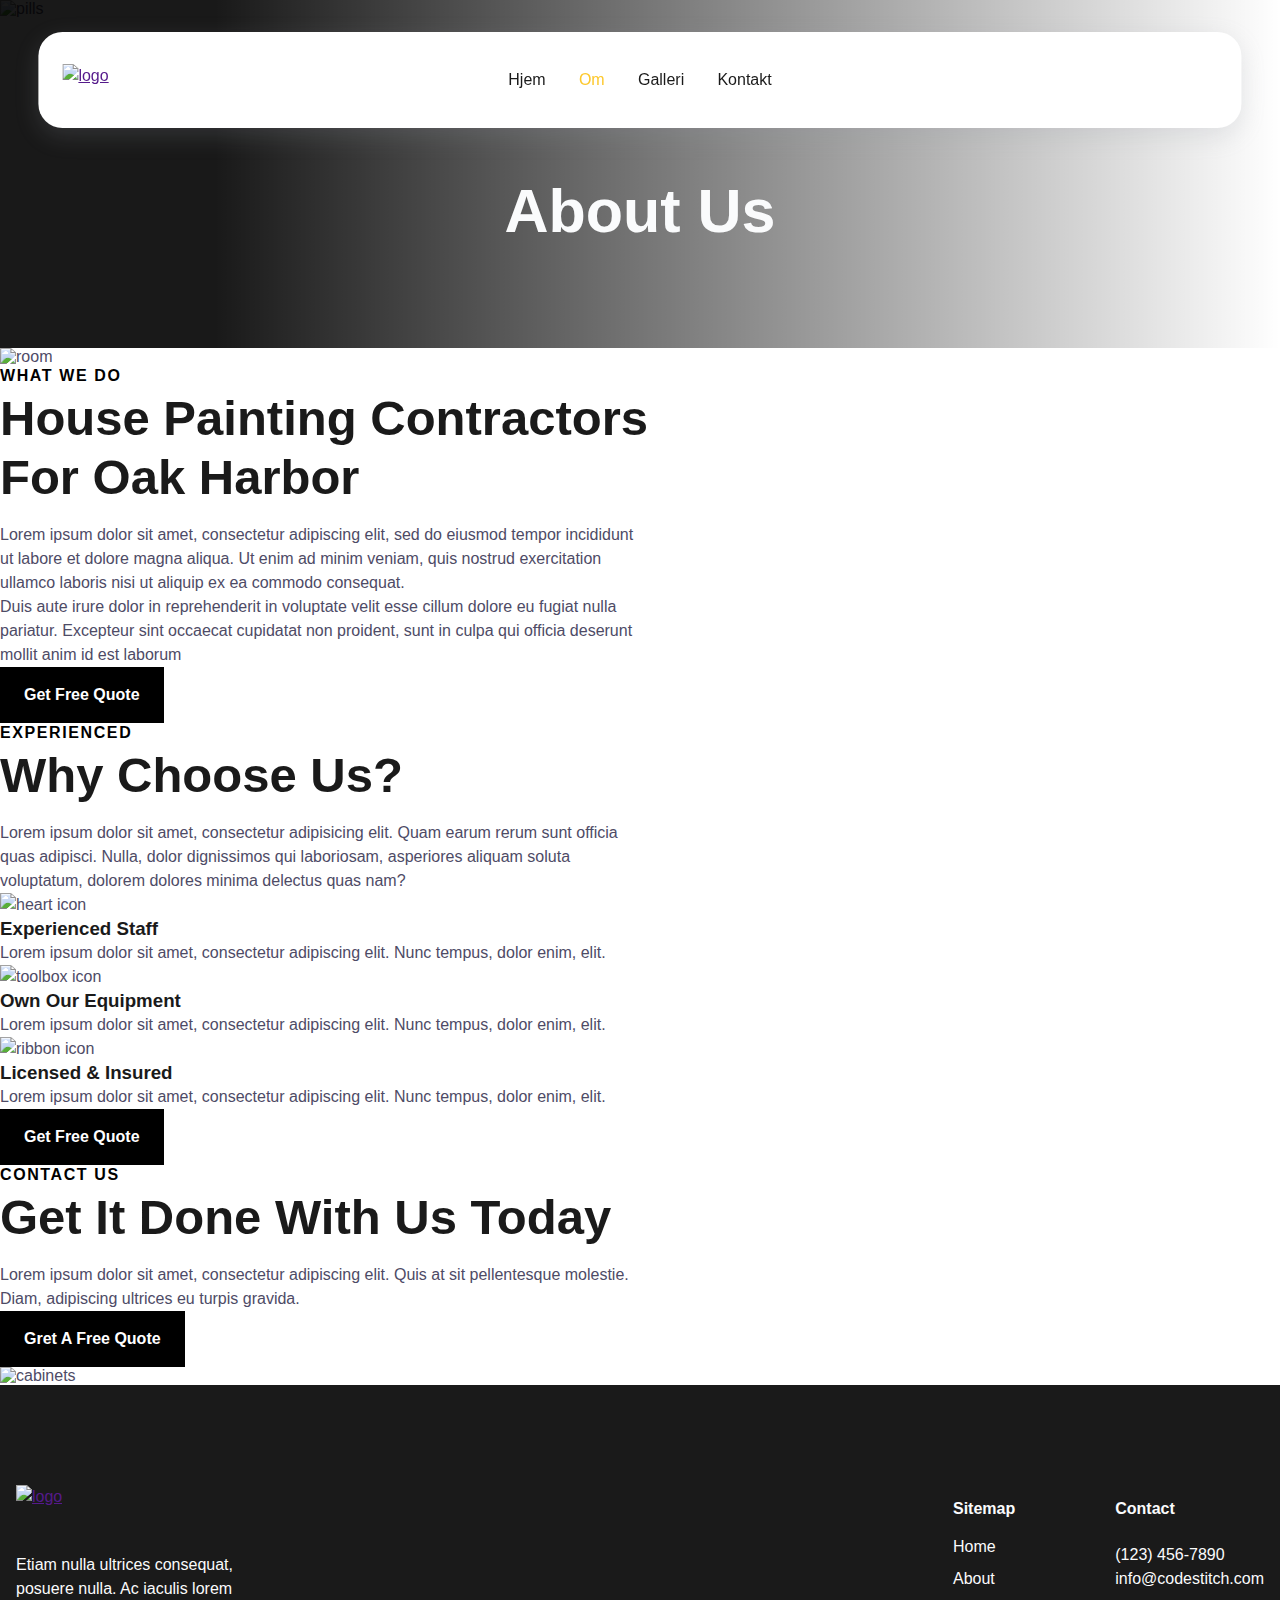
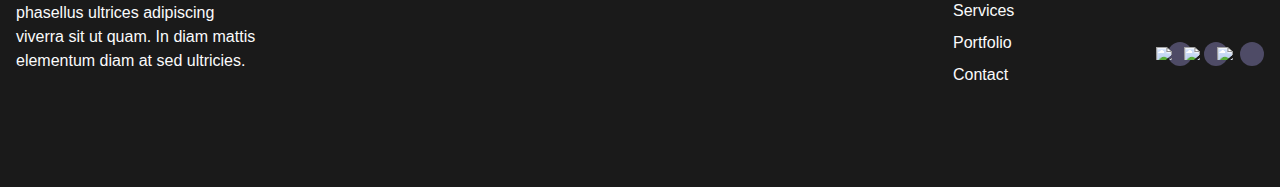
==== about.html @ 6d60dea5 "Setup navigationbar" ====
<!DOCTYPE html>
<html lang="en">
<head>
    <meta charset="UTF-8">
    <meta http-equiv="X-UA-Compatible" content="IE=edge">
    <meta name="viewport" content="width=device-width, initial-scale=1.0">

    <!--Swap our for actual link-->
    <link rel="canonical" href="https://www.website.com/">

    <meta name="description" content="Meta description for the page">
    <meta name="keywords" content="">

    <!--Social Media Display-->
    <meta property="og:title" content="Title that shows up on google searches"/>
    <meta property="og:description" content="Meta description for the page"/>
    <meta property="og:type" content="website" />
    <meta property="og:url" content="Official link for that page (https://www.site.com)"/>
    <meta property="og:image" content="/assets/images/social.jpg"/>
    <meta property="og:image:secure_url" content="/assets/images/social.jpg"/>

    <!--Favicons-->
    <link rel="apple-touch-icon" sizes="180x180" href="/assets/favicons/apple-touch-icon.png">
    <link rel="icon" type="image/png" sizes="32x32" href="/assets/favicons/favicon-32x32.png?v1">
    <link rel="icon" type="image/png" sizes="16x16" href="/assets/favicons/favicon-16x16.png">
    <link rel="manifest" href="/assets/favicons/site.webmanifest">
    <meta name="msapplication-TileColor" content="#da532c">
    <meta name="theme-color" content="#ffffff">

    <!-- Preload -->
    <link rel="preload" as="image" href="assets/images/logo-light.png">
    <link rel="preload" as="font" type="font/woff2" href="/assets/fonts/roboto-v29-latin-regular.woff2" crossorigin>
    <link rel="preload" as="font" type="font/woff2" href="/assets/fonts/roboto-v29-latin-700.woff2" crossorigin>

    <link rel="stylesheet" href="/css/core-styles.css">
    <link rel="stylesheet" href="/css/about.css">
    <link rel="stylesheet" href="/css/dark.css">

    <title>Service Keyword Phrase | Company Name | City, State</title>
</head>
<body>
    <!--Screen reader skip main nav-->
    <a class="skip" aria-label="skip to main content" href="#main">Click To Skip To Main Content</a>

    <!-- ============================================ -->
    <!--                 Navigation                   -->
    <!-- ============================================ -->

    <header id="cs-navigation">
        <div class="cs-container">
            <!--Nav Logo-->
            <!--Logo is turned white in the css with a filter on dark mode-->
            <a href="" class="cs-logo" aria-label="back to home">
                <img src="https://csimg.nyc3.cdn.digitaloceanspaces.com/Images/Graphics/day-care.svg" alt="logo"
                    width="210" height="29" aria-hidden="true" decoding="async">
            </a>
            <!--Navigation List-->
            <nav class="cs-nav" role="navigation">
                <!--Mobile Nav Toggle-->
                <button class="cs-toggle" aria-label="mobile menu toggle">
                    <div class="cs-box" aria-hidden="true">
                        <span class="cs-line cs-line1" aria-hidden="true"></span>
                        <span class="cs-line cs-line2" aria-hidden="true"></span>
                        <span class="cs-line cs-line3" aria-hidden="true"></span>
                    </div>
                </button>
                <!-- We need a wrapper div so we can set a fixed height on the cs-ul in case the nav list gets too long from too many dropdowns being opened and needs to have an overflow scroll. This wrapper acts as the background so it can go the full height of the screen and not cut off any overflowing nav items while the cs-ul stops short of the bottom of the screen, which keeps all nav items in view no matter how mnay there are-->
                <div class="cs-ul-wrapper">
                    <ul id="cs-expanded" class="cs-ul" aria-expanded="false">
                        <li class="cs-li">
                            <a href="./index.html" class="cs-li-link">
                                Hjem
                            </a>
                        </li>
                        <li class="cs-li">
                            <a href="./about.html" class="cs-li-link cs-active">
                                Om
                            </a>
                        </li>
                        <li class="cs-li">
                            <a href="./portfolio.html" class="cs-li-link">
                                Galleri
                            </a>
                        </li>
                        <li class="cs-li">
                            <a href="./contact.html" class="cs-li-link">
                                Kontakt
                            </a>
                        </li>
                    </ul>
                </div>
            </nav>
            <div class="cs-contact-group">
                <div class="cs-social">
                    <a href="" class="cs-social-link">
                        <img class="cs-social-icon"
                            src="https://csimg.nyc3.cdn.digitaloceanspaces.com/Images/Icons/facebook-1a.svg" alt="logo"
                            width="12" height="12" aria-hidden="true" decoding="async">
                    </a>
                    <a href="" class="cs-social-link">
                        <img class="cs-social-icon"
                            src="https://csimg.nyc3.cdn.digitaloceanspaces.com/Images/Icons/twitter-1a.svg" alt="logo"
                            width="12" height="12" aria-hidden="true" decoding="async">
                    </a>
                    <a href="" class="cs-social-link">
                        <img class="cs-social-icon"
                            src="https://csimg.nyc3.cdn.digitaloceanspaces.com/Images/Icons/instagram1a.svg" alt="logo"
                            width="12" height="12" aria-hidden="true" decoding="async">
                    </a>
                    <a href="" class="cs-social-link">
                        <img class="cs-social-icon"
                            src="https://csimg.nyc3.cdn.digitaloceanspaces.com/Images/Icons/youtube1a.svg" alt="logo"
                            width="12" height="12" aria-hidden="true" decoding="async">
                    </a>
                </div>
            </div>
        </div>
    </header>

    <main id="main">
        <!-- ============================================ -->
        <!--                   Banner                     -->
        <!-- ============================================ -->

        <div id="banner-712">
            <div class="cs-container">
                <span class="cs-int-title">About Us</span>
            </div>
            <!--Background Image-->
            <picture class="cs-background">
                <!--Mobile Image-->
                <source media="(max-width: 600px)" srcset="https://csimg.nyc3.cdn.digitaloceanspaces.com/Images%2FMISC%2Fpills.jpg">
                <!--Tablet and above Image-->
                <source media="(min-width: 601px)" srcset="https://csimg.nyc3.cdn.digitaloceanspaces.com/Images%2FMISC%2Fpills.jpg">
                <img loading="lazy" decoding="async" src="https://csimg.nyc3.cdn.digitaloceanspaces.com/Images%2FMISC%2Fpills.jpg" alt="pills" width="1280" height="568" aria-hidden="true">
            </picture>
        </div>

        <!-- ============================================ -->
        <!--                 Side By Side                 -->
        <!-- ============================================ -->

        <section id="sbs-578">
            <div class="cs-container">
                <picture class="cs-picture">
                    <!--Mobile Image-->
                    <source media="(max-width: 600px)" srcset="https://csimg.nyc3.cdn.digitaloceanspaces.com/SideBySide/room.jpg">
                    <!--Tablet and above Image-->
                    <source media="(min-width: 601px)" srcset="https://csimg.nyc3.cdn.digitaloceanspaces.com/SideBySide/room.jpg">
                    <img loading="lazy" decoding="async" src="https://csimg.nyc3.cdn.digitaloceanspaces.com/SideBySide/room.jpg" alt="room" width="494" height="700">
                </picture>
                <div class="cs-content">
                    <span class="cs-topper">What We Do</span>
                    <h2 class="cs-title">House Painting Contractors For Oak Harbor</h2>
                    <p class="cs-text">
                        Lorem ipsum dolor sit amet, consectetur adipiscing elit, sed do eiusmod tempor incididunt ut labore et dolore magna aliqua. Ut enim ad minim veniam, quis nostrud exercitation ullamco laboris nisi ut aliquip ex ea commodo consequat. 
                    </p>
                    <p class="cs-text">
                        Duis aute irure dolor in reprehenderit in voluptate velit esse cillum dolore eu fugiat nulla pariatur. Excepteur sint occaecat cupidatat non proident, sunt in culpa qui officia deserunt mollit anim id est laborum
                    </p>
                    <a href="" class="cs-button-solid">Get Free Quote</a>
                </div>
            </div>
        </section>

        <!-- ============================================ -->
        <!--                 Why Choose                   -->
        <!-- ============================================ -->

        <section id="why-choose-12">
            <div class="cs-container">
                <div class="cs-content">
                    <span class="cs-topper">Experienced</span>
                    <h2 class="cs-title">Why Choose Us?</h2>
                    <p class="cs-text">
                        Lorem ipsum dolor sit amet, consectetur adipisicing elit. Quam earum rerum sunt officia quas adipisci. Nulla, dolor dignissimos qui laboriosam, asperiores aliquam soluta voluptatum, dolorem dolores minima delectus quas nam?
                    </p>
                </div>
                <ul class="cs-card-group">
                    <li class="cs-item">
                        <picture class="cs-picture">
                            <img loading="lazy" decoding="async" src="https://csimg.nyc3.digitaloceanspaces.com/Why-Choose/sheild.svg" alt="heart icon" width="42" height="42" aria-hidden="true">
                        </picture>
                        <h3 class="cs-h3">Experienced Staff</h3>
                        <p class="cs-item-text">
                            Lorem ipsum dolor sit amet, consectetur adipiscing elit. Nunc tempus, dolor enim, elit. 
                        </p>
                    </li>
                    <li class="cs-item">
                        <picture class="cs-picture">
                            <img loading="lazy" decoding="async" src="https://csimg.nyc3.digitaloceanspaces.com/Why-Choose/toolbox.svg" alt="toolbox icon" width="42" height="42" aria-hidden="true">
                        </picture>
                        <h3 class="cs-h3">Own Our Equipment</h3>
                        <p class="cs-item-text">
                            Lorem ipsum dolor sit amet, consectetur adipiscing elit. Nunc tempus, dolor enim, elit. 
                        </p>
                    </li>
                    <li class="cs-item">
                        <picture class="cs-picture">
                            <img loading="lazy" decoding="async" src="https://csimg.nyc3.digitaloceanspaces.com/Why-Choose/ribbon.svg" alt="ribbon icon" width="32" height="42" aria-hidden="true">
                        </picture>
                        <h3 class="cs-h3">Licensed & Insured</h3>
                        <p class="cs-item-text">
                            Lorem ipsum dolor sit amet, consectetur adipiscing elit. Nunc tempus, dolor enim, elit. 
                        </p>
                    </li>
                </ul>
                <a href="" class="cs-button-solid">Get Free Quote</a>
            </div>
        </section>
                                
        <!-- ============================================ -->
        <!--                     CTA                      -->
        <!-- ============================================ -->

        <section id="cta-51">
            <div class="cs-container">
                <div class="cs-content">
                    <span class="cs-topper">Contact Us</span>
                    <h2 class="cs-title">Get It Done With Us Today</h2>
                    <p class="cs-text">
                        Lorem ipsum dolor sit amet, consectetur adipiscing elit. Quis at sit pellentesque molestie.  Diam, adipiscing ultrices eu turpis gravida.
                    </p>
                    <a href="" class="cs-button-solid">Gret A Free Quote</a>
                </div>
            </div>
            <!-- Background Image-->
            <picture class="cs-picture">
                <source media="(max-width: 600px)" srcset="https://csimg.nyc3.digitaloceanspaces.com/CTA/cabinets-m.jpg">
                <source media="(min-width: 601px)" srcset="https://csimg.nyc3.digitaloceanspaces.com/CTA/cabinets.jpg">
                <img loading="lazy" decoding="async" src="https://csimg.nyc3.digitaloceanspaces.com/CTA/cabinets.jpg" alt="cabinets" width="1920" height="1280" aria-hidden="true">
            </picture>
        </section>                                          
    </main>

    <!-- ============================================ -->
    <!--                   Footer                     -->
    <!-- ============================================ -->

    <footer id="cs-footer-269">
        <div class="cs-container">
            <!-- Logo Group -->
            <div class="cs-logo-group">
                <a aria-label="go back to home" class="cs-logo" href="">
                    <img class="cs-logo-img" aria-hidden="true" loading="lazy" decoding="async" src="https://csimg.nyc3.digitaloceanspaces.com/Footer/logo-light.svg" alt="logo" width="240" height="32">
                </a>
                <p class="cs-text">
                    Etiam nulla ultrices consequat, posuere nulla. Ac iaculis lorem phasellus ultrices adipiscing viverra sit ut quam. In diam mattis elementum diam at sed ultricies.
                </p>
            </div>
            <!-- Links -->
            <ul class="cs-nav">
                <li class="cs-nav-li">
                    <span class="cs-header">Sitemap</span>
                </li>
                <li class="cs-nav-li">
                    <a class="cs-nav-link" href="">Home</a>
                </li>
                <li class="cs-nav-li">
                    <a class="cs-nav-link" href="">About</a>
                </li>
                <li class="cs-nav-li">
                    <a class="cs-nav-link" href="">Services</a>
                </li>
                <li class="cs-nav-li">
                    <a class="cs-nav-link" href="">Portfolio</a>
                </li>
                <li class="cs-nav-li">
                    <a class="cs-nav-link" href="">Contact</a>
                </li>
            </ul>
            <!-- Contact Info -->
            <ul class="cs-contact">
                <li class="cs-nav-li">
                    <span class="cs-header">Contact</span>
                </li>
                <li class="cs-contact-li">
                    <a class="cs-contact-link" href="tel: 123-456-7890">(123) 456-7890</a>
                </li>
                <li class="cs-contact-li">
                    <a class="cs-contact-link" href="mailto:info@codestitch.com">info@codestitch.com</a>
                </li>
                <!-- Social Media -->
                <li class="cs-contact-li cs-social-group">
                    <div class="cs-social">
                        <a class="cs-social-link" aria-label="visit google profile" href="">
                            <img class="cs-social-img" aria-hidden="true" loading="lazy" decoding="async" src="https://csimg.nyc3.digitaloceanspaces.com/Social/google.svg" alt="google" width="11" height="11">
                        </a>
                        <a class="cs-social-link" aria-label="visit facebook profile" href="">
                            <img class="cs-social-img" aria-hidden="true" loading="lazy" decoding="async" src="https://csimg.nyc3.digitaloceanspaces.com/Social/Facebook.svg" alt="facebook" width="6" height="11">
                        </a>
                        <a class="cs-social-link" aria-label="visit instagram profile" href="">
                            <img class="cs-social-img" aria-hidden="true" loading="lazy" decoding="async" src="https://csimg.nyc3.digitaloceanspaces.com/Social/instagram.svg" alt="instagram" width="11" height="11">
                        </a>
                    </div>
                </li>
            </ul>
        </div>
    </footer>
                                

    <script defer src="/assets/js/nav.js"></script>
</body>
</html>
---- css/core-styles.css ----
/*-- -------------------------- -->
<---        Core Styles         -->
<--- -------------------------- -*/
/* Mobile */
@media only screen and (min-width: 0rem) {
  :root {
    --primary: #000;
    --primaryLight: #001F3F;
    --secondary: #fff;
    --secondaryLight: #FFBA43;
    --tertiary: #fdc82c;
    --headerColor: #1a1a1a;
    --bodyTextColor: #4E4B66;
    --bodyTextColorWhite: #FAFBFC;
    /* 13px - 16px */
    --topperFontSize: clamp(0.8125rem, 1.6vw, 1rem);
    /* 31px - 49px */
    --headerFontSize: clamp(1.9375rem, 3.9vw, 3.0625rem);
    --bodyFontSize: 1rem;
    /* 60px - 100px top and bottom */
    --sectionPadding: clamp(3.75rem, 7.82vw, 6.25rem) 1rem;
  }
  /* roboto-regular - latin */
  @font-face {
    font-family: 'Roboto';
    font-style: normal;
    font-weight: 400;
    src: local(''), url('/assets/fonts/roboto-v29-latin-regular.woff2') format('woff2'), /* Chrome 26+, Opera 23+, Firefox 39+ */ url('/assets/fonts/roboto-v29-latin-regular.woff') format('woff');
    
    /* Chrome 6+, Firefox 3.6+, IE 9+, Safari 5.1+ */
  }
  /* roboto-700 - latin */
  @font-face {
    font-family: 'Roboto';
    font-style: normal;
    font-weight: 700;
    src: local(''), url('/assets/fonts/roboto-v29-latin-700.woff2') format('woff2'), /* Chrome 26+, Opera 23+, Firefox 39+ */ url('/assets/fonts/roboto-v29-latin-700.woff') format('woff');
    
    /* Chrome 6+, Firefox 3.6+, IE 9+, Safari 5.1+ */
  }
  /* roboto-900 - latin */
  @font-face {
    font-family: 'Roboto';
    font-style: normal;
    font-weight: 900;
    src: local(''), url('/assets/fonts/roboto-v29-latin-900.woff2') format('woff2'), /* Chrome 26+, Opera 23+, Firefox 39+ */ url('/assets/fonts/roboto-v29-latin-900.woff') format('woff');
    
    /* Chrome 6+, Firefox 3.6+, IE 9+, Safari 5.1+ */
  }
  body,
  html {
    margin: 0;
    padding: 0;
    font-size: 100%;
    font-family: 'Roboto', Arial, sans-serif;
    color: var(--bodyTextColor);
    overflow-x: hidden;
  }
  *,
  *:before,
  *:after {
    margin: 0;
    padding: 0;
    box-sizing: border-box;
  }
  body {
    transition: background-color 0.3s;
  }
  .container {
    position: relative;
    width: 92%;
    margin: auto;
  }
  h1,
  h2,
  h3,
  h4,
  h5,
  h6 {
    margin: 0;
    color: var(--headerColor);
  }
  p,
  li,
  a {
    font-size: 1rem;
    line-height: 1.5em;
    margin: 0;
  }
  p,
  li {
    color: var(--bodyTextColor);
  }
  a:hover,
  button:hover {
    cursor: pointer;
  }
  .cs-topper {
    font-size: var(--topperFontSize);
    line-height: 1.2em;
    text-transform: uppercase;
    text-align: inherit;
    letter-spacing: .1em;
    font-weight: 700;
    color: var(--primary);
    margin-bottom: 0.25rem;
    display: block;
  }
  body.dark-mode .cs-topper {
    color: var(--secondary);
  }
  .cs-title {
    font-size: var(--headerFontSize);
    font-weight: 900;
    line-height: 1.2em;
    text-align: inherit;
    max-width: 43.75rem;
    margin: 0 0 1rem 0;
    color: var(--headerColor);
    position: relative;
  }
  .cs-text {
    font-size: var(--bodyFontSize);
    line-height: 1.5em;
    text-align: inherit;
    width: 100%;
    max-width: 40.625rem;
    margin: 0;
    color: var(--bodyTextColor);
  }
  .cs-button-solid {
    font-size: 1rem;
    /* 46px - 56px */
    line-height: clamp(2.875rem, 5.5vw, 3.5rem);
    text-decoration: none;
    font-weight: 700;
    text-align: center;
    margin: 0;
    color: #fff;
    min-width: 9.375rem;
    padding: 0 1.5rem;
    background-color: var(--primary);
    display: inline-block;
    position: relative;
    z-index: 1;
    /* prevents padding from adding to the width */
    box-sizing: border-box;
  }
  .cs-button-solid:before {
    content: '';
    position: absolute;
    height: 100%;
    width: 0%;
    background: #000;
    opacity: 1;
    top: 0;
    left: 0;
    z-index: -1;
    transition: width .3s;
  }
  .cs-button-solid:hover:before {
    width: 100%;
  }
  .skip {
    position: absolute;
    top: 0;
    left: 0;
    opacity: 0;
    z-index: -1111111;
  }
}
/*-- -------------------------- -->
<---     Mobile Navigation      -->
<--- -------------------------- -*/
/* Mobile - 1023px */
@media only screen and (max-width: 63.9375rem) {
  body.cs-open {
    overflow: hidden;
  }
  body.scroll #cs-navigation {
    width: 100%;
    max-width: 100%;
    top: 0;
  }
  body.scroll #cs-navigation:before {
    border-radius: 0;
  }
  body.scroll #cs-navigation .cs-ul-wrapper {
    top: 100%;
  }
  #cs-navigation {
    width: 94%;
    max-width: 80rem;
    /* prevents padding from affecting height and width */
    box-sizing: border-box;
    /* 12px - 24px */
    padding: clamp(0.75rem, 2vw, 1.5rem);
    /* 12px - 24px */
    border-radius: clamp(0.75rem, 2vw, 1.5rem);
    position: fixed;
    top: 2rem;
    left: 50%;
    z-index: 10000;
    transform: translateX(-50%);
    transition: top 0.3s, border-radius 0.3s, width 0.3s, max-width 0.3s;
  }
  #cs-navigation:before {
    /* background color */
    content: "";
    width: 100%;
    height: 100%;
    background: #fff;
    box-shadow: rgba(149, 157, 165, 0.2) 0px 8px 24px;
    opacity: 1;
    /* 12px - 24px */
    border-radius: clamp(0.75rem, 2vw, 1.5rem);
    display: block;
    position: absolute;
    top: 0;
    left: 50%;
    transform: translateX(-50%);
    transition: transform 0.2s, border-radius 0.3s ease-in-out;
  }
  #cs-navigation.cs-active:before {
    transform: translateX(-50%) scale(1.03);
  }
  #cs-navigation.cs-active .cs-toggle {
    transform: rotate(180deg);
  }
  #cs-navigation.cs-active .cs-ul-wrapper {
    transform: scaleY(1);
    transition-delay: 0.15s;
  }
  #cs-navigation.cs-active .cs-li {
    opacity: 1;
    transform: translateY(0);
  }
  #cs-navigation .cs-container {
    width: 100%;
    display: flex;
    justify-content: flex-end;
    align-items: center;
    gap: 1.5rem;
  }
  #cs-navigation .cs-logo {
    width: auto;
    max-width: 12.5rem;
    height: 100%;
    margin: 0 auto 0 0;
    /* prevents padding from affecting height and width */
    box-sizing: border-box;
    padding: 0;
    display: flex;
    justify-content: flex-start;
    align-items: center;
    z-index: 10;
  }
  #cs-navigation .cs-logo img {
    width: 100%;
    height: 100%;
    /* ensures the image never overflows the container. It stays contained within it's width and height and expands to fill it then stops once it reaches an edge */
    object-fit: contain;
  }
  #cs-navigation .cs-toggle {
    width: 3.5rem;
    height: 3.5rem;
    margin: 0 0 0 auto;
    background-color: #1a1a1a;
    border: none;
    border-radius: 0.25rem;
    display: flex;
    justify-content: center;
    align-items: center;
    position: relative;
    z-index: 10;
    transition: transform 0.6s;
  }
  #cs-navigation .cs-nav {
    /* sends it to the right in the 3rd position */
    order: 3;
  }
  #cs-navigation .cs-contact-group {
    display: none;
    position: relative;
    z-index: 10;
  }
  #cs-navigation .cs-phone {
    font-size: 1rem;
    line-height: 1.5em;
    text-decoration: none;
    margin: 0;
    color: var(--headerColor);
    display: flex;
    justify-content: flex-start;
    align-items: center;
    gap: 0.5rem;
    transition: opacity 0.3s, color 0.3s;
  }
  #cs-navigation .cs-phone-icon {
    width: 1.5rem;
    height: auto;
    display: block;
  }
  #cs-navigation .cs-social {
    display: none;
  }
  #cs-navigation .cs-active .cs-line1 {
    top: 50%;
    transform: translate(-50%, -50%) rotate(225deg);
  }
  #cs-navigation .cs-active .cs-line2 {
    top: 50%;
    transform: translate(-50%, -50%) translateY(0) rotate(-225deg);
    transform-origin: center;
  }
  #cs-navigation .cs-active .cs-line3 {
    opacity: 0;
    bottom: 100%;
  }
  #cs-navigation .cs-box {
    /* 24px - 28px */
    width: clamp(1.5rem, 2vw, 1.75rem);
    height: 1rem;
    position: relative;
  }
  #cs-navigation .cs-line {
    width: 100%;
    height: 2px;
    background-color: #fafbfc;
    border-radius: 2px;
    position: absolute;
    left: 50%;
    transform: translateX(-50%);
  }
  #cs-navigation .cs-line1 {
    top: 0;
    transition: transform 0.5s, top 0.3s, left 0.3s;
    animation-duration: 0.7s;
    animation-timing-function: ease;
    animation-direction: normal;
    animation-fill-mode: forwards;
    transform-origin: center;
  }
  #cs-navigation .cs-line2 {
    top: 50%;
    transform: translateX(-50%) translateY(-50%);
    transition: top 0.3s, left 0.3s, transform 0.5s;
    animation-duration: 0.7s;
    animation-timing-function: ease;
    animation-direction: normal;
    animation-fill-mode: forwards;
  }
  #cs-navigation .cs-line3 {
    bottom: 0;
    transition: bottom 0.3s, opacity 0.3s;
  }
  #cs-navigation .cs-ul-wrapper {
    width: 100%;
    height: auto;
    padding-bottom: 2.4em;
    background-color: #fff;
    border-radius: 0 0 1.5rem 1.5rem;
    position: absolute;
    top: 85%;
    left: 0;
    z-index: -1;
    overflow: hidden;
    transform: scaleY(0);
    transition: transform 0.4s;
    transform-origin: top;
  }
  #cs-navigation .cs-ul {
    width: 100%;
    height: auto;
    max-height: 65vh;
    margin: 0;
    padding: 4rem 0 0 0;
    display: flex;
    flex-direction: column;
    justify-content: flex-start;
    align-items: center;
    gap: 1.25rem;
    overflow: auto;
  }
  #cs-navigation .cs-li {
    text-align: center;
    list-style: none;
    width: 100%;
    margin-right: 0;
    opacity: 0;
    /* transition from these values */
    transform: translateY(-70/16rem);
    transition: transform 0.6s, opacity 0.9s;
  }
  #cs-navigation .cs-li:nth-of-type(1) {
    transition-delay: 0.05s;
  }
  #cs-navigation .cs-li:nth-of-type(2) {
    transition-delay: 0.1s;
  }
  #cs-navigation .cs-li:nth-of-type(3) {
    transition-delay: 0.15s;
  }
  #cs-navigation .cs-li:nth-of-type(4) {
    transition-delay: 0.2s;
  }
  #cs-navigation .cs-li:nth-of-type(5) {
    transition-delay: 0.25s;
  }
  #cs-navigation .cs-li:nth-of-type(6) {
    transition-delay: 0.3s;
  }
  #cs-navigation .cs-li:nth-of-type(7) {
    transition-delay: 0.35s;
  }
  #cs-navigation .cs-li:nth-of-type(8) {
    transition-delay: 0.4s;
  }
  #cs-navigation .cs-li:nth-of-type(9) {
    transition-delay: 0.45s;
  }
  #cs-navigation .cs-li:nth-of-type(10) {
    transition-delay: 0.5s;
  }
  #cs-navigation .cs-li:nth-of-type(11) {
    transition-delay: 0.55s;
  }
  #cs-navigation .cs-li:nth-of-type(12) {
    transition-delay: 0.6s;
  }
  #cs-navigation .cs-li:nth-of-type(13) {
    transition-delay: 0.65s;
  }
  #cs-navigation .cs-li-link {
    /* 16px - 24px */
    font-size: clamp(1rem, 2.5vw, 1.5rem);
    line-height: 1.2em;
    text-decoration: none;
    margin: 0;
    color: var(--headerColor);
    display: inline-block;
    position: relative;
  }
  #cs-navigation .cs-li-link.cs-active {
    color: var(--tertiary);
  }
  #cs-navigation .cs-li-link:hover {
    color: var(--tertiary);
  }
  #cs-navigation .cs-button-solid {
    display: none;
  }
}
/* Tablet - 768px */
@media only screen and (min-width: 48rem) {
  #cs-navigation .cs-contact-group {
    display: block;
  }
}
/*-- -------------------------- -->
<---     Navigation Dropdown    -->
<--- -------------------------- -*/
/* Mobile - 1023px */
@media only screen and (max-width: 63.9375rem) {
  #cs-navigation .cs-li {
    text-align: center;
    width: 100%;
    display: block;
  }
  #cs-navigation .cs-dropdown {
    color: var(--bodyTextColorWhite);
    position: relative;
  }
  #cs-navigation .cs-dropdown.cs-active .cs-drop-ul {
    height: auto;
    margin: 0.75rem 0 0 0;
    padding: 0.75rem 0;
    opacity: 1;
    visibility: visible;
  }
  #cs-navigation .cs-dropdown.cs-active .cs-drop-link {
    opacity: 1;
  }
  #cs-navigation .cs-dropdown .cs-li-link {
    position: relative;
    transition: opacity 0.3s;
  }
  #cs-navigation .cs-drop-icon {
    width: 0.9375rem;
    height: auto;
    position: absolute;
    top: 50%;
    right: -1.25rem;
    transform: translateY(-50%);
  }
  #cs-navigation .cs-drop-ul {
    width: 100%;
    height: 0;
    margin: 0;
    padding: 0;
    background-color: var(--primary);
    opacity: 0;
    display: flex;
    visibility: hidden;
    flex-direction: column;
    justify-content: flex-start;
    align-items: center;
    gap: 0.75rem;
    overflow: hidden;
    transition: padding 0.3s, margin 0.3s, height 0.3s, opacity 0.3s, visibility 0.3s;
  }
  #cs-navigation .cs-drop-li {
    list-style: none;
  }
  #cs-navigation .cs-li-link.cs-drop-link {
    /* 14px - 16px */
    font-size: clamp(0.875rem, 2vw, 1.25rem);
    color: #fff;
  }
}
/* Desktop - 1024px */
@media only screen and (min-width: 64rem) {
  #cs-navigation .cs-dropdown {
    position: relative;
  }
  #cs-navigation .cs-dropdown:hover {
    cursor: pointer;
  }
  #cs-navigation .cs-dropdown:hover .cs-drop-ul {
    opacity: 1;
    visibility: visible;
    transform: scaleY(1);
  }
  #cs-navigation .cs-dropdown:hover .cs-drop-li {
    opacity: 1;
    transform: translateY(0);
  }
  #cs-navigation .cs-drop-icon {
    width: 0.9375rem;
    height: auto;
    display: inline-block;
  }
  #cs-navigation .cs-drop-ul {
    min-width: 12.5rem;
    margin: 0;
    padding: 0;
    background-color: #fff;
    box-shadow: inset rgba(149, 157, 165, 0.1) 0px 8px 10px;
    opacity: 0;
    border-bottom: 5px solid var(--primary);
    border-radius: 0 0 1.5rem 1.5rem;
    visibility: hidden;
    /* if you have 8 or more links in your dropdown nav, uncomment the columns property to make the list into 2 even columns. Change it to 3 or 4 if you need extra columns. Then remove the transition delays on the cs-drop-li so they don't have weird scattered animations */
    position: absolute;
    top: 100%;
    z-index: -100;
    overflow: hidden;
    transform: scaleY(0);
    transition: transform 0.3s, visibility 0.3s, opacity 0.3s;
    transform-origin: top;
  }
  #cs-navigation .cs-drop-li {
    font-size: 1rem;
    text-decoration: none;
    list-style: none;
    width: 100%;
    height: auto;
    opacity: 0;
    display: block;
    transform: translateY(-0.625rem);
    transition: opacity 0.6s, transform 0.6s;
  }
  #cs-navigation .cs-drop-li:nth-of-type(1) {
    transition-delay: 0.05s;
  }
  #cs-navigation .cs-drop-li:nth-of-type(2) {
    transition-delay: 0.1s;
  }
  #cs-navigation .cs-drop-li:nth-of-type(3) {
    transition-delay: 0.15s;
  }
  #cs-navigation .cs-drop-li:nth-of-type(4) {
    transition-delay: 0.2s;
  }
  #cs-navigation .cs-drop-li:nth-of-type(5) {
    transition-delay: 0.25s;
  }
  #cs-navigation .cs-drop-li:nth-of-type(6) {
    transition-delay: 0.3s;
  }
  #cs-navigation .cs-drop-li:nth-of-type(7) {
    transition-delay: 0.35s;
  }
  #cs-navigation .cs-drop-li:nth-of-type(8) {
    transition-delay: 0.4s;
  }
  #cs-navigation .cs-drop-li:nth-of-type(9) {
    transition-delay: 0.45s;
  }
  #cs-navigation .cs-li-link.cs-drop-link {
    font-size: 1rem;
    line-height: 1.5em;
    text-transform: capitalize;
    text-decoration: none;
    white-space: nowrap;
    width: 100%;
    /* prevents padding from affecting height and width */
    box-sizing: border-box;
    padding: 0.75rem;
    color: var(--headerColor);
    display: block;
    transition: color 0.3s, background-color 0.3s;
  }
  #cs-navigation .cs-li-link.cs-drop-link:hover {
    color: var(--bodyTextColorWhite);
    background-color: var(--primary);
  }
  #cs-navigation .cs-li-link.cs-drop-link:before {
    display: none;
  }
}
/*-- -------------------------- -->
<---     Desktop Navigation     -->
<--- -------------------------- -*/
/* Small Desktop - 1024px */
@media only screen and (min-width: 64rem) {
  body.scroll #cs-navigation {
    width: 100%;
    max-width: 100%;
    border-radius: 0;
    top: 0;
  }
  #cs-navigation {
    width: 94%;
    max-width: 90rem;
    height: 6rem;
    /* prevents padding from affecting height and width */
    box-sizing: border-box;
    /* 12px - 24px */
    padding: clamp(0.75rem, 2vw, 1.5rem) 0;
    background-color: #fff;
    box-shadow: rgba(149, 157, 165, 0.2) 0px 8px 24px;
    /* 12px - 24px */
    border-radius: clamp(0.75rem, 2vw, 1.5rem);
    display: flex;
    align-items: center;
    position: fixed;
    top: 2rem;
    left: 50%;
    z-index: 10000;
    transform: translateX(-50%);
    transition: top 0.3s, border-radius 0.3s, width 0.3s, max-width 0.3s;
  }
  #cs-navigation .cs-container {
    width: 100%;
    max-width: 90rem;
    margin: auto;
    /* prevents padding from affecting height and width */
    box-sizing: border-box;
    padding: 0 1.5rem;
    display: flex;
    justify-content: space-between;
    align-items: center;
    gap: 1.5rem;
  }
  #cs-navigation .cs-toggle {
    display: none;
  }
  #cs-navigation .cs-logo {
    width: 18.4%;
    max-width: 21.875rem;
    height: 2rem;
    /* margin-right auto pushes everything away from it to the right */
    margin: 0 auto 0 0;
    padding: 0;
    display: flex;
    justify-content: flex-start;
    align-items: center;
    z-index: 100;
  }
  #cs-navigation .cs-logo img {
    width: auto;
    height: 100%;
    /* ensures the image never overflows the container. It stays contained within it's width and height and expands to fill it then stops once it reaches an edge */
    object-fit: contain;
  }
  #cs-navigation .cs-contact-group {
    display: flex;
    justify-content: center;
    align-items: center;
    gap: 1.5rem;
  }
  #cs-navigation .cs-phone {
    font-size: 1rem;
    line-height: 1.5em;
    text-decoration: none;
    margin: 0;
    color: var(--headerColor);
    display: flex;
    justify-content: flex-start;
    align-items: center;
    gap: 0.5rem;
    transition: opacity 0.3s, color 0.3s;
  }
  #cs-navigation .cs-phone-icon {
    width: 1.5rem;
    height: auto;
    display: block;
  }
  #cs-navigation .cs-social {
    height: 2rem;
    opacity: 1;
    display: none;
    visibility: visible;
    justify-content: center;
    align-items: center;
    gap: 0.5rem;
    transition: opacity 0.3s, visibility 0.3s, height 0.3s;
  }
  #cs-navigation .cs-social-link {
    text-decoration: none;
    width: 2rem;
    height: 2rem;
    background-color: #f7f7f7;
    border-radius: 50%;
    display: flex;
    justify-content: center;
    align-items: center;
    transition: background-color 0.3s;
  }
  #cs-navigation .cs-social-link:hover {
    background-color: var(--primary);
  }
  #cs-navigation .cs-social-link:hover .cs-social-icon {
    opacity: 1;
    filter: grayscale(1) brightness(10000%);
  }
  #cs-navigation .cs-social-icon {
    width: 0.75rem;
    height: auto;
    opacity: 0.6;
    display: block;
    transition: opacity 0.3s;
  }
  #cs-navigation .cs-ul-wrapper {
    height: 100%;
    display: flex;
    align-items: center;
    /* absolutely positioned to be dead center */
    position: absolute;
    top: 50%;
    left: 50%;
    transform: translate(-50%, -50%);
  }
  #cs-navigation .cs-ul {
    width: 100%;
    height: 100%;
    margin: 0;
    padding: 0;
    display: flex;
    justify-content: flex-start;
    align-items: center;
    /* 20px - 36px */
    gap: clamp(1.25rem, 2.6vw, 2.25rem);
  }
  #cs-navigation .cs-li {
    list-style: none;
    height: 100%;
    padding: 0;
    display: flex;
    align-items: center;
    /* prevent flexbox from squishing it */
    flex: none;
  }
  #cs-navigation .cs-li-link {
    font-size: 1rem;
    line-height: 1.5em;
    text-decoration: none;
    margin: 0;
    color: var(--headerColor);
    display: block;
    position: relative;
    transition: color 0.3s;
  }
  #cs-navigation .cs-li-link:hover {
    color: var(--tertiary);
  }
  #cs-navigation .cs-li-link.cs-active {
    color: var(--tertiary);
  }
  #cs-navigation .cs-button-solid {
    font-size: 1rem;
    font-weight: 700;
    /* 46px - 56px */
    line-height: clamp(2.875em, 5.5vw, 3.5em);
    text-align: center;
    text-decoration: none;
    min-width: 9.375rem;
    margin: 0;
    /* prevents padding from adding to the width */
    box-sizing: border-box;
    padding: 0 2rem;
    color: #fff;
    background-color: var(--primary);
    display: inline-block;
    position: relative;
    z-index: 1;
    transition: color 0.3s;
  }
  #cs-navigation .cs-button-solid:before {
    content: "";
    width: 0%;
    height: 100%;
    background: #fff;
    opacity: 1;
    position: absolute;
    top: 0;
    left: 0;
    z-index: -1;
    transition: width 0.3s;
  }
  #cs-navigation .cs-button-solid:hover {
    color: #1a1a1a;
  }
  #cs-navigation .cs-button-solid:hover:before {
    width: 100%;
  }
}
/* Large Desktop - 1300px */
@media only screen and (min-width: 81.25rem) {
  #cs-navigation .cs-social {
    display: flex;
  }
}
                                
/*-- -------------------------- -->
<---          Banner            -->
<--- -------------------------- -*/
/* Mobile - 360px */
@media only screen and (min-width: 0rem) {
  #banner-712 {
    /* 175px - 200px top */
    padding: clamp(10.9375rem, 10vw, 12.5rem) 1rem 6.25rem;
    position: relative;
    z-index: 1;
  }
  #banner-712 .cs-container {
    text-align: center;
    width: 100%;
    max-width: 80rem;
    margin: auto;
    display: flex;
    justify-content: center;
    align-items: center;
    flex-direction: column;
    gap: 1rem;
  }
  #banner-712 .cs-int-title {
    /* 39px - 61px */
    font-size: clamp(2.4375rem, 6.4vw, 3.8125rem);
    font-weight: 900;
    line-height: 1.2em;
    text-align: inherit;
    margin: 0;
    color: var(--bodyTextColorWhite);
    position: relative;
  }
  #banner-712 .cs-background {
    width: 100%;
    height: 100%;
    display: block;
    position: absolute;
    top: 0;
    left: 0;
    z-index: -1;
  }
  #banner-712 .cs-background:before {
    /* background color overlay */
    content: '';
    position: absolute;
    display: block;
    height: 100%;
    width: 100%;
    background: #000;
    opacity: .75;
    top: 0;
    left: 0;
    z-index: 1;
  }
  #banner-712 .cs-background img {
    position: absolute;
    top: 0;
    left: 0;
    height: 100%;
    width: 100%;
    /* Makes img tag act as a background image */
    object-fit: cover;
  }
}
/* Tablet - 768px */
@media only screen and (min-width: 48rem) {
  #banner-712 .cs-background:before {
    opacity: 1;
    background: linear-gradient(90.01deg, rgba(0, 0, 0, 0.9) 16.86%, rgba(0, 0, 0, 0) 100%);
  }
}
/*-- -------------------------- -->
<---          Footer            -->
<--- -------------------------- -*/
/* Mobile - 360px */
@media only screen and (min-width: 0rem) {
  #cs-footer-269 {
    /* 60px - 100px top and bottom */
    padding: clamp(3.75rem, 7.82vw, 6.25rem) 1rem;
    background-color: #1a1a1a;
    /* Navigation Links */
    /* Contact Links */
  }
  #cs-footer-269 .cs-container {
    width: 100%;
    /* reset on tablet */
    max-width: 34.375rem;
    margin: auto;
    display: flex;
    justify-content: flex-start;
    align-items: flex-start;
    flex-wrap: wrap;
    /* 68px - 100px */
    column-gap: clamp(4.25rem, calc(10%), 6.25rem);
  }
  #cs-footer-269 .cs-logo-group {
    /* takes up all the space, lets the other ul's wrap below it */
    width: 100%;
    position: relative;
  }
  #cs-footer-269 .cs-logo {
    /* 210px - 240px */
    width: clamp(13.125rem, 8vw, 15rem);
    height: auto;
    display: block;
    /* 28px - 44px */
    margin-bottom: clamp(1.75rem, 4.17vw, 2.75rem);
  }
  #cs-footer-269 .cs-logo-img {
    width: 100%;
    height: auto;
  }
  #cs-footer-269 .cs-text {
    /* 14px - 16px */
    font-size: clamp(0.875rem, 2.5vw, 1rem);
    line-height: 1.5em;
    margin: 0;
    margin-bottom: 2rem;
    /* changes to 305px at desktop */
    max-width: 33.75rem;
    color: var(--bodyTextColorWhite);
  }
  #cs-footer-269 .cs-nav {
    padding: 0;
    margin: 0;
  }
  #cs-footer-269 .cs-nav-li {
    list-style: none;
    line-height: 1.5em;
    margin-bottom: 0.5rem;
  }
  #cs-footer-269 .cs-nav-li:last-of-type {
    margin-bottom: 0;
  }
  #cs-footer-269 .cs-header {
    font-size: 1rem;
    line-height: 1.5em;
    font-weight: 700;
    margin-bottom: 0.875rem;
    color: var(--bodyTextColorWhite);
    position: relative;
    display: block;
  }
  #cs-footer-269 .cs-nav-link {
    font-size: 1rem;
    text-decoration: none;
    line-height: 1.5em;
    color: var(--bodyTextColorWhite);
    position: relative;
  }
  #cs-footer-269 .cs-nav-link:before {
    /* underline */
    content: '';
    width: 0%;
    height: 0.125rem;
    /* current color of the parent */
    background: currentColor;
    opacity: 1;
    position: absolute;
    display: block;
    bottom: -0.125rem;
    left: 0;
    transition: width .3s;
  }
  #cs-footer-269 .cs-nav-link:hover:before {
    width: 100%;
  }
  #cs-footer-269 .cs-contact {
    margin: 0;
    padding: 0;
    width: auto;
    display: flex;
    flex-direction: column;
    align-self: stretch;
  }
  #cs-footer-269 .cs-contact-li {
    list-style: none;
    margin-bottom: 0rem;
  }
  #cs-footer-269 .cs-contact-li:last-of-type {
    margin-bottom: 0;
  }
  #cs-footer-269 .cs-contact-link {
    font-size: 1rem;
    text-decoration: none;
    line-height: 1.5em;
    text-align: left;
    color: var(--bodyTextColorWhite);
    display: inline-block;
  }
  #cs-footer-269 .cs-contact-link:hover {
    text-decoration: underline;
  }
  #cs-footer-269 .cs-address {
    font-size: 1rem;
    margin-bottom: 1.25rem;
  }
  #cs-footer-269 .cs-social-group {
    /* pushes away from the other flex items */
    margin-top: auto;
    margin-left: auto;
  }
  #cs-footer-269 .cs-social {
    display: inline-flex;
    justify-content: flex-start;
    gap: 0.75rem;
  }
  #cs-footer-269 .cs-social-link {
    width: 1.5rem;
    height: 1.5rem;
    background-color: #4E4B66;
    border-radius: 50%;
    display: flex;
    justify-content: center;
    align-items: center;
    position: relative;
    z-index: 1;
    transition: transform 0.3s, background-color 0.3s;
  }
  #cs-footer-269 .cs-social-link:hover {
    background-color: var(--primary);
    transform: translateY(-0.1875rem);
  }
  #cs-footer-269 .cs-social-img {
    height: 0.8125rem;
    width: auto;
    display: block;
  }
}
/* Tablet - 768px */
@media only screen and (min-width: 48rem) {
  #cs-footer-269 .cs-container {
    max-width: 80rem;
    row-gap: 0;
  }
  #cs-footer-269 .cs-logo-group {
    width: auto;
    /* pushes everything to the right of it as far as possible in a flexbox */
    margin-right: auto;
  }
  #cs-footer-269 .cs-text {
    width: 80%;
    max-width: 19.0625rem;
    margin: 0;
  }
  #cs-footer-269 .cs-nav,
  #cs-footer-269 .cs-contact {
    /* 8px - 12px */
    margin-top: clamp(0.5rem, 1.2vw, 0.75rem);
  }
}
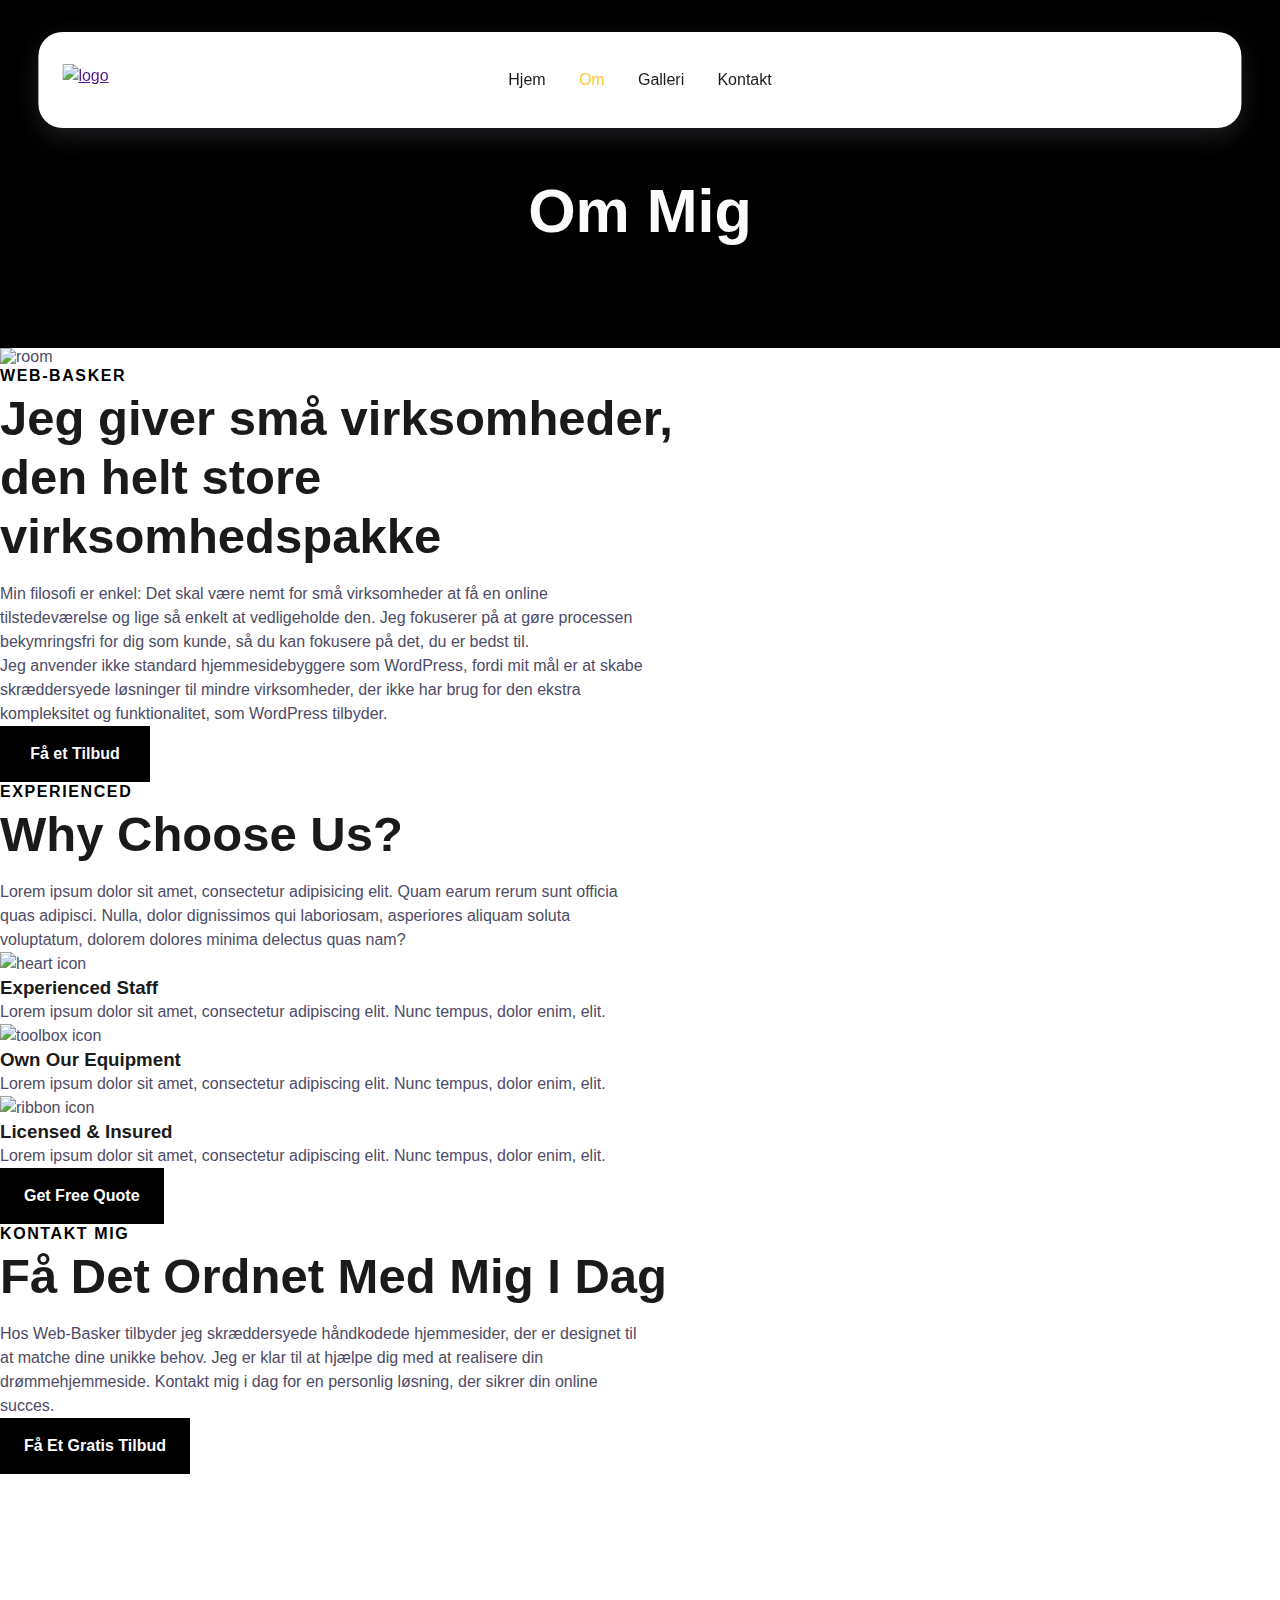
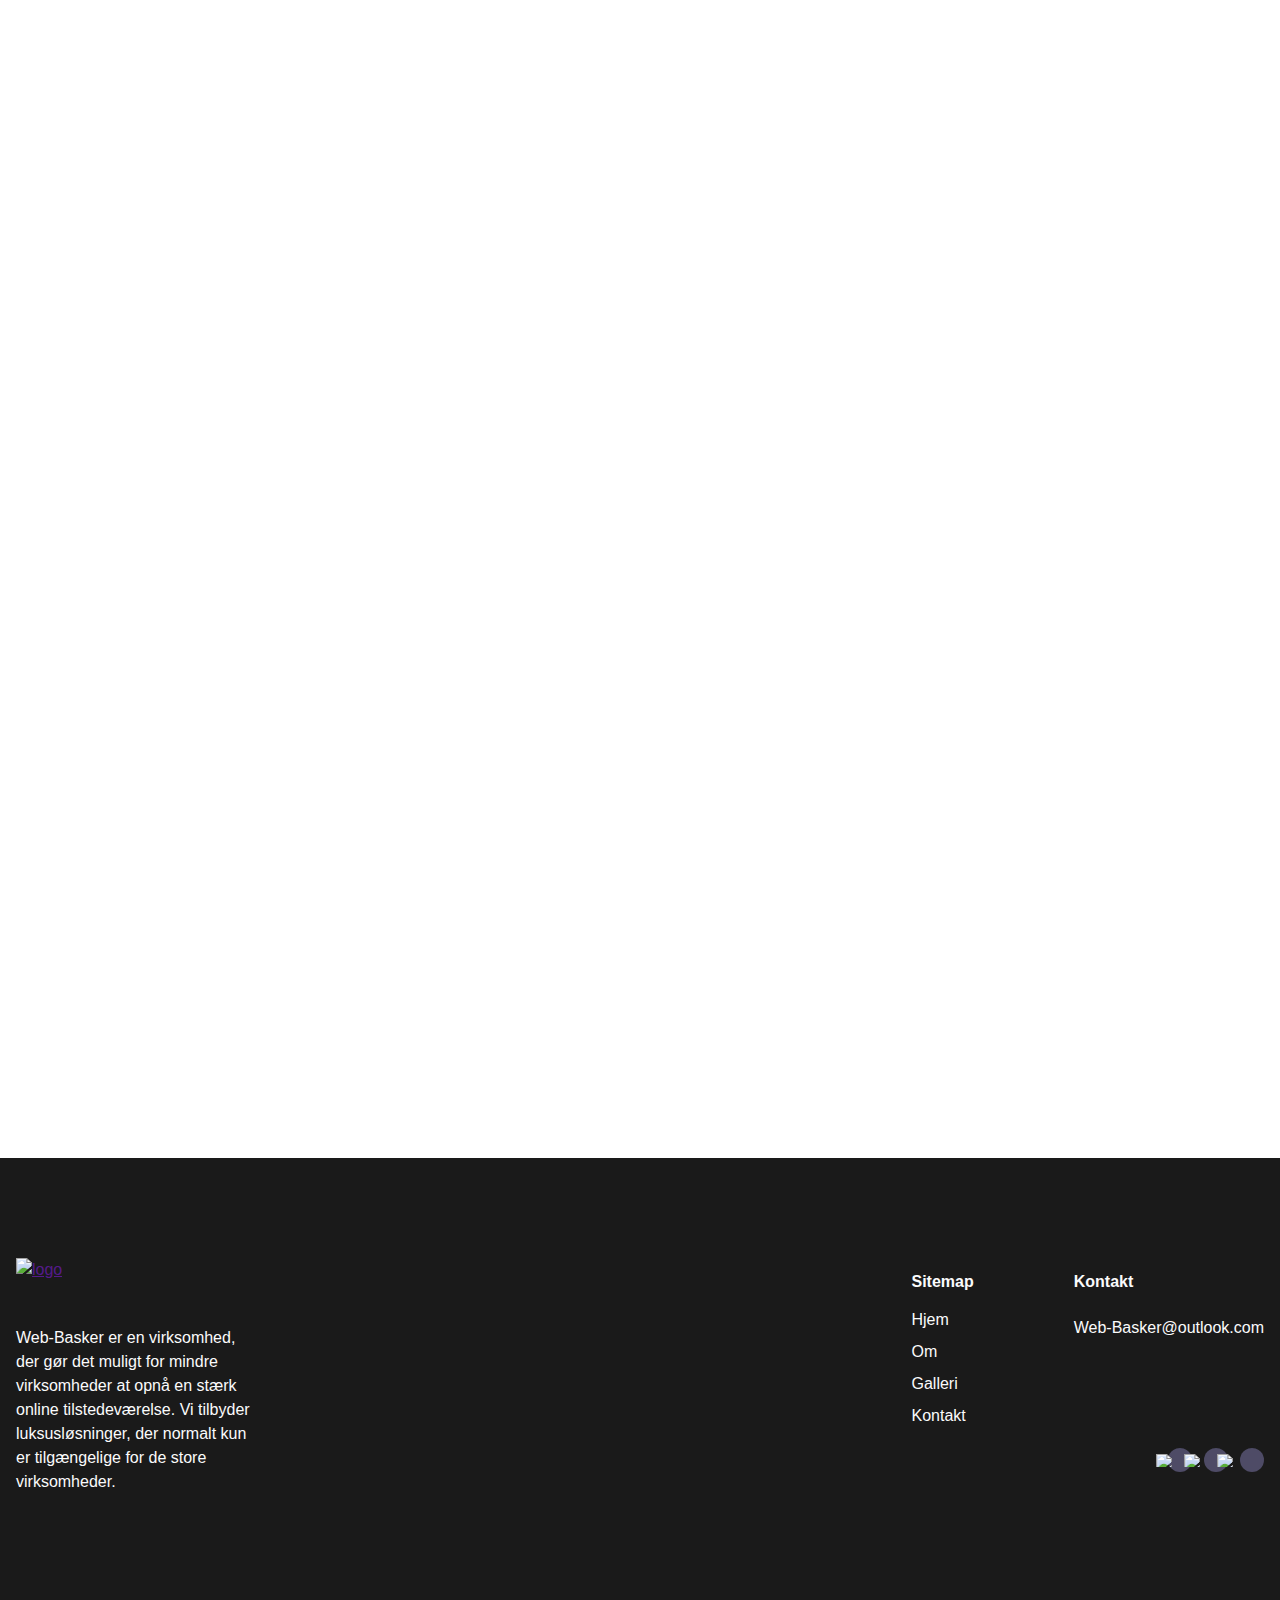
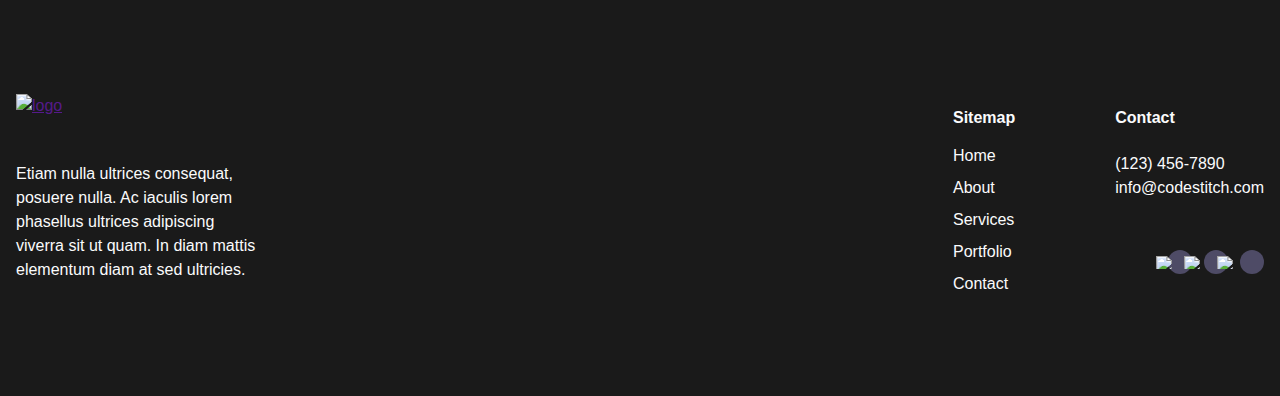
==== commit c7bdeb67: "Added content" ====
--- a/about.html
+++ b/about.html
@@ -1,5 +1,6 @@
 <!DOCTYPE html>
 <html lang="en">
+
 <head>
     <meta charset="UTF-8">
     <meta http-equiv="X-UA-Compatible" content="IE=edge">
@@ -12,12 +13,12 @@
     <meta name="keywords" content="">
 
     <!--Social Media Display-->
-    <meta property="og:title" content="Title that shows up on google searches"/>
-    <meta property="og:description" content="Meta description for the page"/>
+    <meta property="og:title" content="Title that shows up on google searches" />
+    <meta property="og:description" content="Meta description for the page" />
     <meta property="og:type" content="website" />
-    <meta property="og:url" content="Official link for that page (https://www.site.com)"/>
-    <meta property="og:image" content="/assets/images/social.jpg"/>
-    <meta property="og:image:secure_url" content="/assets/images/social.jpg"/>
+    <meta property="og:url" content="Official link for that page (https://www.site.com)" />
+    <meta property="og:image" content="/assets/images/social.jpg" />
+    <meta property="og:image:secure_url" content="/assets/images/social.jpg" />
 
     <!--Favicons-->
     <link rel="apple-touch-icon" sizes="180x180" href="/assets/favicons/apple-touch-icon.png">
@@ -38,6 +39,7 @@
 
     <title>Service Keyword Phrase | Company Name | City, State</title>
 </head>
+
 <body>
     <!--Screen reader skip main nav-->
     <a class="skip" aria-label="skip to main content" href="#main">Click To Skip To Main Content</a>
@@ -124,15 +126,19 @@
 
         <div id="banner-712">
             <div class="cs-container">
-                <span class="cs-int-title">About Us</span>
+                <span class="cs-int-title">Om Mig</span>
             </div>
             <!--Background Image-->
             <picture class="cs-background">
                 <!--Mobile Image-->
-                <source media="(max-width: 600px)" srcset="https://csimg.nyc3.cdn.digitaloceanspaces.com/Images%2FMISC%2Fpills.jpg">
+                <source media="(max-width: 600px)"
+                    srcset="./assets/black.svg">
                 <!--Tablet and above Image-->
-                <source media="(min-width: 601px)" srcset="https://csimg.nyc3.cdn.digitaloceanspaces.com/Images%2FMISC%2Fpills.jpg">
-                <img loading="lazy" decoding="async" src="https://csimg.nyc3.cdn.digitaloceanspaces.com/Images%2FMISC%2Fpills.jpg" alt="pills" width="1280" height="568" aria-hidden="true">
+                <source media="(min-width: 601px)"
+                    srcset="./assets/black.svg">
+                <img loading="lazy" decoding="async"
+                    src="./assets/black.svg" alt="pills"
+                    width="1280" height="568" aria-hidden="true">
             </picture>
         </div>
 
@@ -144,21 +150,25 @@
             <div class="cs-container">
                 <picture class="cs-picture">
                     <!--Mobile Image-->
-                    <source media="(max-width: 600px)" srcset="https://csimg.nyc3.cdn.digitaloceanspaces.com/SideBySide/room.jpg">
+                    <source media="(max-width: 600px)"
+                        srcset="https://csimg.nyc3.cdn.digitaloceanspaces.com/SideBySide/room.jpg">
                     <!--Tablet and above Image-->
-                    <source media="(min-width: 601px)" srcset="https://csimg.nyc3.cdn.digitaloceanspaces.com/SideBySide/room.jpg">
-                    <img loading="lazy" decoding="async" src="https://csimg.nyc3.cdn.digitaloceanspaces.com/SideBySide/room.jpg" alt="room" width="494" height="700">
+                    <source media="(min-width: 601px)"
+                        srcset="https://csimg.nyc3.cdn.digitaloceanspaces.com/SideBySide/room.jpg">
+                    <img loading="lazy" decoding="async"
+                        src="https://csimg.nyc3.cdn.digitaloceanspaces.com/SideBySide/room.jpg" alt="room" width="494"
+                        height="700">
                 </picture>
                 <div class="cs-content">
-                    <span class="cs-topper">What We Do</span>
-                    <h2 class="cs-title">House Painting Contractors For Oak Harbor</h2>
+                    <span class="cs-topper">Web-Basker</span>
+                    <h2 class="cs-title">Jeg giver små virksomheder, den helt store virksomhedspakke</h2>
                     <p class="cs-text">
-                        Lorem ipsum dolor sit amet, consectetur adipiscing elit, sed do eiusmod tempor incididunt ut labore et dolore magna aliqua. Ut enim ad minim veniam, quis nostrud exercitation ullamco laboris nisi ut aliquip ex ea commodo consequat. 
+                        Min filosofi er enkel: Det skal være nemt for små virksomheder at få en online tilstedeværelse og lige så enkelt at vedligeholde den. Jeg fokuserer på at gøre processen bekymringsfri for dig som kunde, så du kan fokusere på det, du er bedst til.
                     </p>
                     <p class="cs-text">
-                        Duis aute irure dolor in reprehenderit in voluptate velit esse cillum dolore eu fugiat nulla pariatur. Excepteur sint occaecat cupidatat non proident, sunt in culpa qui officia deserunt mollit anim id est laborum
+                        Jeg anvender ikke standard hjemmesidebyggere som WordPress, fordi mit mål er at skabe skræddersyede løsninger til mindre virksomheder, der ikke har brug for den ekstra kompleksitet og funktionalitet, som WordPress tilbyder.
                     </p>
-                    <a href="" class="cs-button-solid">Get Free Quote</a>
+                    <a href="" class="cs-button-solid">Få et Tilbud</a>
                 </div>
             </div>
         </section>
@@ -173,42 +183,50 @@
                     <span class="cs-topper">Experienced</span>
                     <h2 class="cs-title">Why Choose Us?</h2>
                     <p class="cs-text">
-                        Lorem ipsum dolor sit amet, consectetur adipisicing elit. Quam earum rerum sunt officia quas adipisci. Nulla, dolor dignissimos qui laboriosam, asperiores aliquam soluta voluptatum, dolorem dolores minima delectus quas nam?
+                        Lorem ipsum dolor sit amet, consectetur adipisicing elit. Quam earum rerum sunt officia quas
+                        adipisci. Nulla, dolor dignissimos qui laboriosam, asperiores aliquam soluta voluptatum, dolorem
+                        dolores minima delectus quas nam?
                     </p>
                 </div>
                 <ul class="cs-card-group">
                     <li class="cs-item">
                         <picture class="cs-picture">
-                            <img loading="lazy" decoding="async" src="https://csimg.nyc3.digitaloceanspaces.com/Why-Choose/sheild.svg" alt="heart icon" width="42" height="42" aria-hidden="true">
+                            <img loading="lazy" decoding="async"
+                                src="https://csimg.nyc3.digitaloceanspaces.com/Why-Choose/sheild.svg" alt="heart icon"
+                                width="42" height="42" aria-hidden="true">
                         </picture>
                         <h3 class="cs-h3">Experienced Staff</h3>
                         <p class="cs-item-text">
-                            Lorem ipsum dolor sit amet, consectetur adipiscing elit. Nunc tempus, dolor enim, elit. 
+                            Lorem ipsum dolor sit amet, consectetur adipiscing elit. Nunc tempus, dolor enim, elit.
                         </p>
                     </li>
                     <li class="cs-item">
                         <picture class="cs-picture">
-                            <img loading="lazy" decoding="async" src="https://csimg.nyc3.digitaloceanspaces.com/Why-Choose/toolbox.svg" alt="toolbox icon" width="42" height="42" aria-hidden="true">
+                            <img loading="lazy" decoding="async"
+                                src="https://csimg.nyc3.digitaloceanspaces.com/Why-Choose/toolbox.svg"
+                                alt="toolbox icon" width="42" height="42" aria-hidden="true">
                         </picture>
                         <h3 class="cs-h3">Own Our Equipment</h3>
                         <p class="cs-item-text">
-                            Lorem ipsum dolor sit amet, consectetur adipiscing elit. Nunc tempus, dolor enim, elit. 
+                            Lorem ipsum dolor sit amet, consectetur adipiscing elit. Nunc tempus, dolor enim, elit.
                         </p>
                     </li>
                     <li class="cs-item">
                         <picture class="cs-picture">
-                            <img loading="lazy" decoding="async" src="https://csimg.nyc3.digitaloceanspaces.com/Why-Choose/ribbon.svg" alt="ribbon icon" width="32" height="42" aria-hidden="true">
+                            <img loading="lazy" decoding="async"
+                                src="https://csimg.nyc3.digitaloceanspaces.com/Why-Choose/ribbon.svg" alt="ribbon icon"
+                                width="32" height="42" aria-hidden="true">
                         </picture>
                         <h3 class="cs-h3">Licensed & Insured</h3>
                         <p class="cs-item-text">
-                            Lorem ipsum dolor sit amet, consectetur adipiscing elit. Nunc tempus, dolor enim, elit. 
+                            Lorem ipsum dolor sit amet, consectetur adipiscing elit. Nunc tempus, dolor enim, elit.
                         </p>
                     </li>
                 </ul>
                 <a href="" class="cs-button-solid">Get Free Quote</a>
             </div>
         </section>
-                                
+
         <!-- ============================================ -->
         <!--                     CTA                      -->
         <!-- ============================================ -->
@@ -216,21 +234,25 @@
         <section id="cta-51">
             <div class="cs-container">
                 <div class="cs-content">
-                    <span class="cs-topper">Contact Us</span>
-                    <h2 class="cs-title">Get It Done With Us Today</h2>
+                    <span class="cs-topper">Kontakt Mig</span>
+                    <h2 class="cs-title">Få Det Ordnet Med Mig I Dag</h2>
                     <p class="cs-text">
-                        Lorem ipsum dolor sit amet, consectetur adipiscing elit. Quis at sit pellentesque molestie.  Diam, adipiscing ultrices eu turpis gravida.
+                        Hos Web-Basker tilbyder jeg skræddersyede håndkodede hjemmesider, der er designet til at matche
+                        dine unikke behov. Jeg er klar til at hjælpe dig med at realisere din drømmehjemmeside. Kontakt
+                        mig i dag for en personlig løsning, der sikrer din online succes.
                     </p>
-                    <a href="" class="cs-button-solid">Gret A Free Quote</a>
+                    <a href="" class="cs-button-solid">Få Et Gratis Tilbud</a>
                 </div>
             </div>
-            <!-- Background Image-->
+            <!-- Baggrundsbillede-->
             <picture class="cs-picture">
-                <source media="(max-width: 600px)" srcset="https://csimg.nyc3.digitaloceanspaces.com/CTA/cabinets-m.jpg">
-                <source media="(min-width: 601px)" srcset="https://csimg.nyc3.digitaloceanspaces.com/CTA/cabinets.jpg">
-                <img loading="lazy" decoding="async" src="https://csimg.nyc3.digitaloceanspaces.com/CTA/cabinets.jpg" alt="cabinets" width="1920" height="1280" aria-hidden="true">
+                <source media="(max-width: 600px)" srcset="./assets/banner-img.jpg">
+                <source media="(min-width: 601px)" srcset="./assets/banner-img.jpg">
+                <img loading="lazy" decoding="async" src="./assets/banner-img.jpg" alt="webdesign" width="1920"
+                    height="1280" aria-hidden="true">
             </picture>
-        </section>                                          
+        </section>
+
     </main>
 
     <!-- ============================================ -->
@@ -242,10 +264,14 @@
             <!-- Logo Group -->
             <div class="cs-logo-group">
                 <a aria-label="go back to home" class="cs-logo" href="">
-                    <img class="cs-logo-img" aria-hidden="true" loading="lazy" decoding="async" src="https://csimg.nyc3.digitaloceanspaces.com/Footer/logo-light.svg" alt="logo" width="240" height="32">
+                    <img class="cs-logo-img" aria-hidden="true" loading="lazy" decoding="async"
+                        src="https://csimg.nyc3.digitaloceanspaces.com/Footer/logo-light.svg" alt="logo" width="240"
+                        height="32">
                 </a>
                 <p class="cs-text">
-                    Etiam nulla ultrices consequat, posuere nulla. Ac iaculis lorem phasellus ultrices adipiscing viverra sit ut quam. In diam mattis elementum diam at sed ultricies.
+                    Web-Basker er en virksomhed, der gør det muligt for mindre virksomheder at opnå en stærk online
+                    tilstedeværelse. Vi tilbyder luksusløsninger, der normalt kun er tilgængelige for de store
+                    virksomheder.
                 </p>
             </div>
             <!-- Links -->
@@ -254,51 +280,122 @@
                     <span class="cs-header">Sitemap</span>
                 </li>
                 <li class="cs-nav-li">
-                    <a class="cs-nav-link" href="">Home</a>
-                </li>
-                <li class="cs-nav-li">
-                    <a class="cs-nav-link" href="">About</a>
-                </li>
-                <li class="cs-nav-li">
-                    <a class="cs-nav-link" href="">Services</a>
-                </li>
-                <li class="cs-nav-li">
-                    <a class="cs-nav-link" href="">Portfolio</a>
-                </li>
-                <li class="cs-nav-li">
-                    <a class="cs-nav-link" href="">Contact</a>
+                    <a class="cs-nav-link" href="./index.html">Hjem</a>
+                </li>
+                <li class="cs-nav-li">
+                    <a class="cs-nav-link" href="./about.html">Om</a>
+                </li>
+                <li class="cs-nav-li">
+                    <a class="cs-nav-link" href="./portfolio.html">Galleri</a>
+                </li>
+                <li class="cs-nav-li">
+                    <a class="cs-nav-link" href="./contact.html">Kontakt</a>
                 </li>
             </ul>
             <!-- Contact Info -->
             <ul class="cs-contact">
                 <li class="cs-nav-li">
-                    <span class="cs-header">Contact</span>
+                    <span class="cs-header">Kontakt</span>
                 </li>
                 <li class="cs-contact-li">
-                    <a class="cs-contact-link" href="tel: 123-456-7890">(123) 456-7890</a>
-                </li>
-                <li class="cs-contact-li">
-                    <a class="cs-contact-link" href="mailto:info@codestitch.com">info@codestitch.com</a>
+                    <a class="cs-contact-link" href="Web-Basker@outlook.com">Web-Basker@outlook.com</a>
                 </li>
                 <!-- Social Media -->
                 <li class="cs-contact-li cs-social-group">
                     <div class="cs-social">
                         <a class="cs-social-link" aria-label="visit google profile" href="">
-                            <img class="cs-social-img" aria-hidden="true" loading="lazy" decoding="async" src="https://csimg.nyc3.digitaloceanspaces.com/Social/google.svg" alt="google" width="11" height="11">
+                            <img class="cs-social-img" aria-hidden="true" loading="lazy" decoding="async"
+                                src="https://csimg.nyc3.digitaloceanspaces.com/Social/google.svg" alt="google"
+                                width="11" height="11">
                         </a>
                         <a class="cs-social-link" aria-label="visit facebook profile" href="">
-                            <img class="cs-social-img" aria-hidden="true" loading="lazy" decoding="async" src="https://csimg.nyc3.digitaloceanspaces.com/Social/Facebook.svg" alt="facebook" width="6" height="11">
+                            <img class="cs-social-img" aria-hidden="true" loading="lazy" decoding="async"
+                                src="https://csimg.nyc3.digitaloceanspaces.com/Social/Facebook.svg" alt="facebook"
+                                width="6" height="11">
                         </a>
                         <a class="cs-social-link" aria-label="visit instagram profile" href="">
-                            <img class="cs-social-img" aria-hidden="true" loading="lazy" decoding="async" src="https://csimg.nyc3.digitaloceanspaces.com/Social/instagram.svg" alt="instagram" width="11" height="11">
+                            <img class="cs-social-img" aria-hidden="true" loading="lazy" decoding="async"
+                                src="https://csimg.nyc3.digitaloceanspaces.com/Social/instagram.svg" alt="instagram"
+                                width="11" height="11">
                         </a>
                     </div>
                 </li>
             </ul>
         </div>
     </footer>
-                                
+
+    <footer id="cs-footer-269">
+        <div class="cs-container">
+            <!-- Logo Group -->
+            <div class="cs-logo-group">
+                <a aria-label="go back to home" class="cs-logo" href="">
+                    <img class="cs-logo-img" aria-hidden="true" loading="lazy" decoding="async"
+                        src="https://csimg.nyc3.digitaloceanspaces.com/Footer/logo-light.svg" alt="logo" width="240"
+                        height="32">
+                </a>
+                <p class="cs-text">
+                    Etiam nulla ultrices consequat, posuere nulla. Ac iaculis lorem phasellus ultrices adipiscing
+                    viverra sit ut quam. In diam mattis elementum diam at sed ultricies.
+                </p>
+            </div>
+            <!-- Links -->
+            <ul class="cs-nav">
+                <li class="cs-nav-li">
+                    <span class="cs-header">Sitemap</span>
+                </li>
+                <li class="cs-nav-li">
+                    <a class="cs-nav-link" href="">Home</a>
+                </li>
+                <li class="cs-nav-li">
+                    <a class="cs-nav-link" href="">About</a>
+                </li>
+                <li class="cs-nav-li">
+                    <a class="cs-nav-link" href="">Services</a>
+                </li>
+                <li class="cs-nav-li">
+                    <a class="cs-nav-link" href="">Portfolio</a>
+                </li>
+                <li class="cs-nav-li">
+                    <a class="cs-nav-link" href="">Contact</a>
+                </li>
+            </ul>
+            <!-- Contact Info -->
+            <ul class="cs-contact">
+                <li class="cs-nav-li">
+                    <span class="cs-header">Contact</span>
+                </li>
+                <li class="cs-contact-li">
+                    <a class="cs-contact-link" href="tel: 123-456-7890">(123) 456-7890</a>
+                </li>
+                <li class="cs-contact-li">
+                    <a class="cs-contact-link" href="mailto:info@codestitch.com">info@codestitch.com</a>
+                </li>
+                <!-- Social Media -->
+                <li class="cs-contact-li cs-social-group">
+                    <div class="cs-social">
+                        <a class="cs-social-link" aria-label="visit google profile" href="">
+                            <img class="cs-social-img" aria-hidden="true" loading="lazy" decoding="async"
+                                src="https://csimg.nyc3.digitaloceanspaces.com/Social/google.svg" alt="google"
+                                width="11" height="11">
+                        </a>
+                        <a class="cs-social-link" aria-label="visit facebook profile" href="">
+                            <img class="cs-social-img" aria-hidden="true" loading="lazy" decoding="async"
+                                src="https://csimg.nyc3.digitaloceanspaces.com/Social/Facebook.svg" alt="facebook"
+                                width="6" height="11">
+                        </a>
+                        <a class="cs-social-link" aria-label="visit instagram profile" href="">
+                            <img class="cs-social-img" aria-hidden="true" loading="lazy" decoding="async"
+                                src="https://csimg.nyc3.digitaloceanspaces.com/Social/instagram.svg" alt="instagram"
+                                width="11" height="11">
+                        </a>
+                    </div>
+                </li>
+            </ul>
+        </div>
+    </footer>
+
 
     <script defer src="/assets/js/nav.js"></script>
 </body>
+
 </html>--- a/css/core-styles.css
+++ b/css/core-styles.css
@@ -146,12 +146,15 @@
     /* prevents padding from adding to the width */
     box-sizing: border-box;
   }
+  .cs-button-solid:hover {
+    color: var(--primary);
+  }
   .cs-button-solid:before {
     content: '';
     position: absolute;
     height: 100%;
     width: 0%;
-    background: #000;
+    background: var(--tertiary);
     opacity: 1;
     top: 0;
     left: 0;
@@ -447,9 +450,6 @@
   #cs-navigation .cs-li-link:hover {
     color: var(--tertiary);
   }
-  #cs-navigation .cs-button-solid {
-    display: none;
-  }
 }
 /* Tablet - 768px */
 @media only screen and (min-width: 48rem) {
@@ -788,43 +788,6 @@
   #cs-navigation .cs-li-link.cs-active {
     color: var(--tertiary);
   }
-  #cs-navigation .cs-button-solid {
-    font-size: 1rem;
-    font-weight: 700;
-    /* 46px - 56px */
-    line-height: clamp(2.875em, 5.5vw, 3.5em);
-    text-align: center;
-    text-decoration: none;
-    min-width: 9.375rem;
-    margin: 0;
-    /* prevents padding from adding to the width */
-    box-sizing: border-box;
-    padding: 0 2rem;
-    color: #fff;
-    background-color: var(--primary);
-    display: inline-block;
-    position: relative;
-    z-index: 1;
-    transition: color 0.3s;
-  }
-  #cs-navigation .cs-button-solid:before {
-    content: "";
-    width: 0%;
-    height: 100%;
-    background: #fff;
-    opacity: 1;
-    position: absolute;
-    top: 0;
-    left: 0;
-    z-index: -1;
-    transition: width 0.3s;
-  }
-  #cs-navigation .cs-button-solid:hover {
-    color: #1a1a1a;
-  }
-  #cs-navigation .cs-button-solid:hover:before {
-    width: 100%;
-  }
 }
 /* Large Desktop - 1300px */
 @media only screen and (min-width: 81.25rem) {
